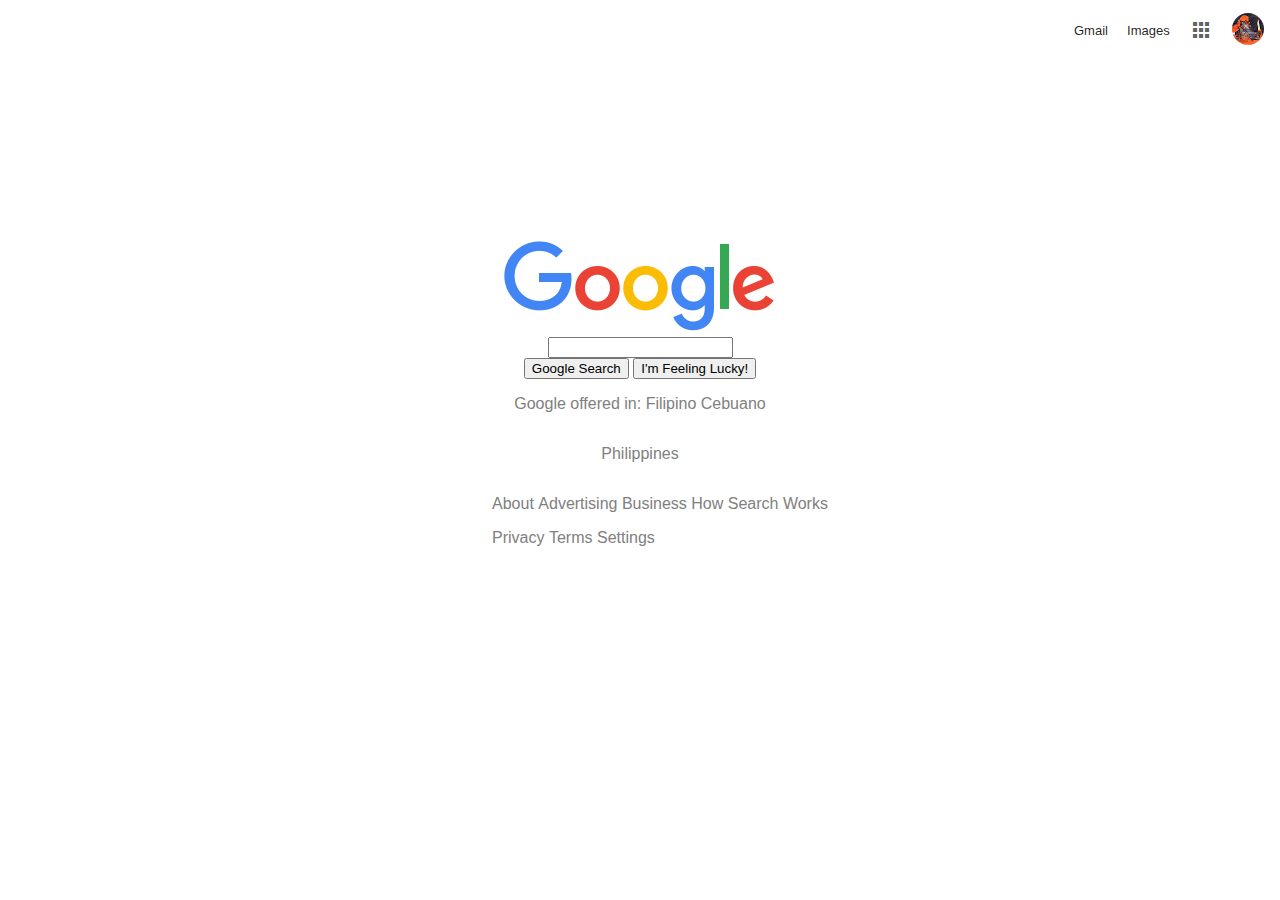
==== google.html @ 8ebc3bc1 "styled nav bar's hovers, positioned google logo" ====
<!DOCTYPE html>
<html>
<head>
    <title>Google</title>
    <meta charset="UTF-8">
    <meta name="description" content="This is important okay.">
    <link href="https://fonts.googleapis.com/icon?family=Material+Icons" rel="stylesheet">
    <link href="style.css" rel="stylesheet" type="text/css">
</head>
<body>
    <nav id="nav">
        <ul>
            <li><a href="#">Gmail</a></li>
            <li><a href="#">Images</a></li>
            <li>
                <a href="#" title="Google Apps"><span class="material-icons" id="apps-icon">apps</span></a>
            </li>
            <li>
                <a href="#"><img src="images/profile.jpg" id="profile" alt="account picture"></a>
            </li>
        </ul>
    </nav>

    <div id="image-div">
        <img src="images/logo.png" alt="google logo" title="">
    </div>

    <div id="search-div">
        <form action="">
            <input type="text">
        </form>
    </div>

    <div id="under-div">
        <button type="submit">Google Search</button>
        <button typr="submit">I'm Feeling Lucky!</button>
    </div>

    <div id="under-under-div">
        <p>Google offered in: <a href="#">Filipino</a> <a href="#">Cebuano</a>
    </div>

    <div id="philippines">
        <p>Philippines</p>
    </div>

    <footer id="footer-div">
        <ul id="left-list">
            <li>About</li>
            <li>Advertising</li>
            <li>Business</li>
            <li>How Search Works</li>
        </ul>
        <ul id="right-list">
            <li>Privacy</li>
            <li>Terms</li>
            <li>Settings</li>
        </ul>
    </footer>
</body>
</html>
---- style.css ----
/* General Styles */
:root {
  --nav-color: rgba(0, 0, 0, 0.87);
  --under-color: rgb(60, 64, 67);
  --under-under-color: rgb(34, 34, 34);
  --footer-color: rgba(0, 0, 0, 0.54);
  --link-color: rgb(26, 13, 171);
}

* {
  box-sizing: border-box;
}

body {
  background-color: white;
  display: flex;
  flex-direction: column;
  font-family: Arial, sans-serif;
  color: gray;
  align-items: center;
  margin: 0;
}

li {
  list-style-type: none;
  display: inline;
}

a {
  text-decoration: none;
  color: inherit;
}


/* top nav bar */
#nav {
  align-self: flex-end;
  padding: 0;
  color: var(--nav-color);
}

#nav ul {
  position: relative;
  right: 16px;
  font-size: 13px;
  display: flex;
  flex-direction: row;
  justify-content: space-between;
  align-items: center;
  width: 230px;
}

#nav li:hover {
  text-decoration: underline;
}

#apps-icon:hover, #profile:hover {
  box-shadow: 0 0 0 8px rgba(60,64,67,0.08);
  background-color: rgba(60,64,67,0.08);
}

#profile:hover {
  box-shadow: 0 0 0 5px rgba(60,64,67,0.08);
}

#apps-icon {
  position: relative;
  top: 1px;
  font-size: 24px;
  color: rgb(95, 99, 104);
  border-radius: 50%;
}

#profile {
  border-radius: 50%;
}

/* google logo image */
#image-div {
  margin-top: 20vh;
}

/* searchbar */
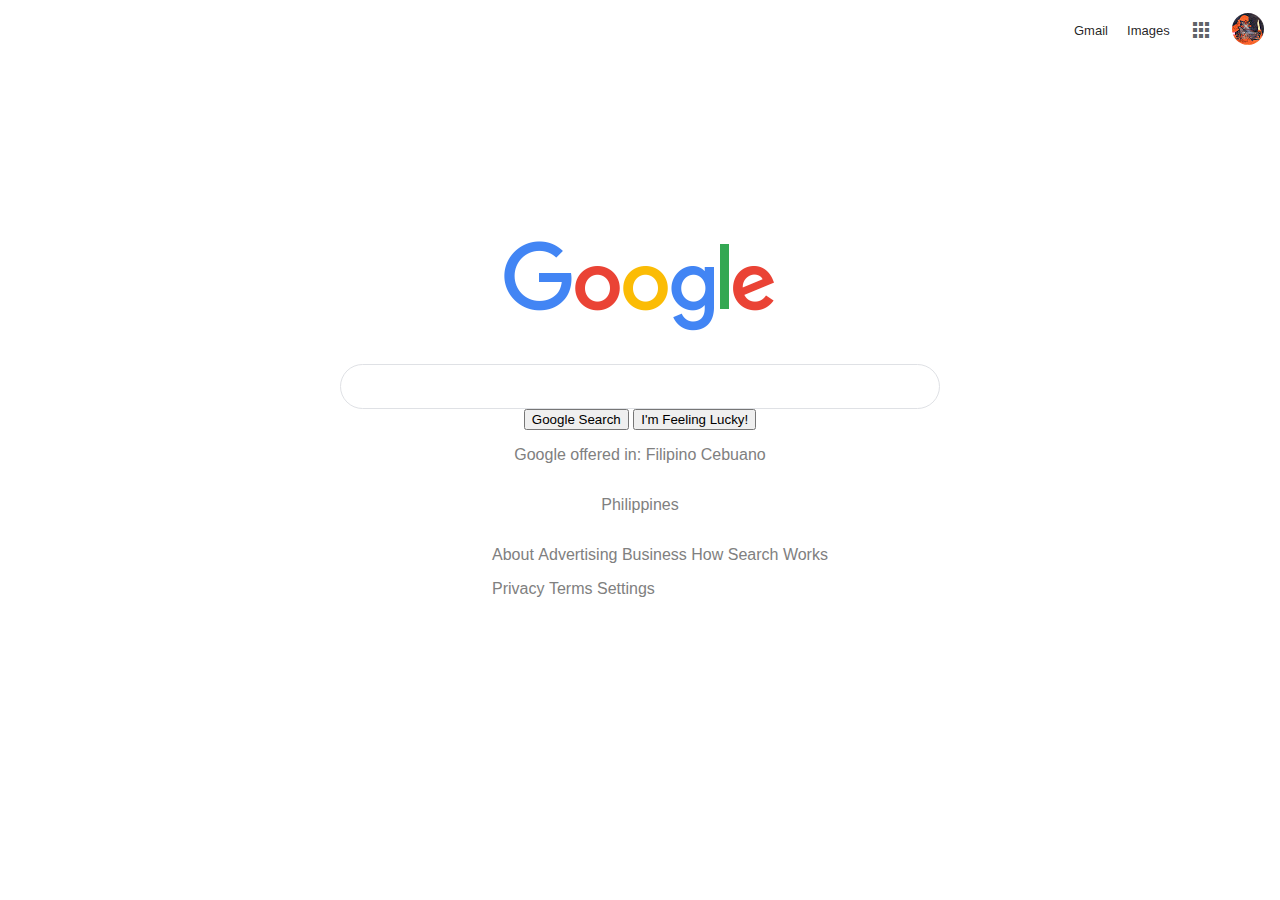
==== commit 2f8fa833: "html fixes, styled some of searchbar, made screen scaling slightly more responsive, added media quer" ====
--- a/google.html
+++ b/google.html
@@ -16,7 +16,7 @@
                 <a href="#" title="Google Apps"><span class="material-icons" id="apps-icon">apps</span></a>
             </li>
             <li>
-                <a href="#"><img src="images/profile.jpg" id="profile" alt="account picture"></a>
+                <a href="#" title="Google Account"><img src="images/profile.jpg" id="profile" alt="account picture"></a>
             </li>
         </ul>
     </nav>
--- a/style.css
+++ b/style.css
@@ -19,6 +19,8 @@
   color: gray;
   align-items: center;
   margin: 0;
+  padding: 0;
+  height: 100vh;
 }
 
 li {
@@ -81,8 +83,36 @@
 }
 
 /* searchbar */
+#search-div {
+  margin-top: 27px;
 
+}
 
+#search-div input {
+  width: 600px;
+  border-radius: 30px;
+  border: 1px rgb(223, 225, 229) solid;
+  height: 45px;
+  background-color: white;
+  padding-left: 50px;
+  padding-right:50px;
+  font-size: 16px;
+}
 
+/* media queries */
+@media (max-width: 656px) {
+  #search-div input {
+    width: 90vw;
+  }
+  body {
+    /* temp */
+    background: gray;
+  }
+}
 
+/* notes
 
+1. Add 'search' icon in searchbar
+
+*/
+
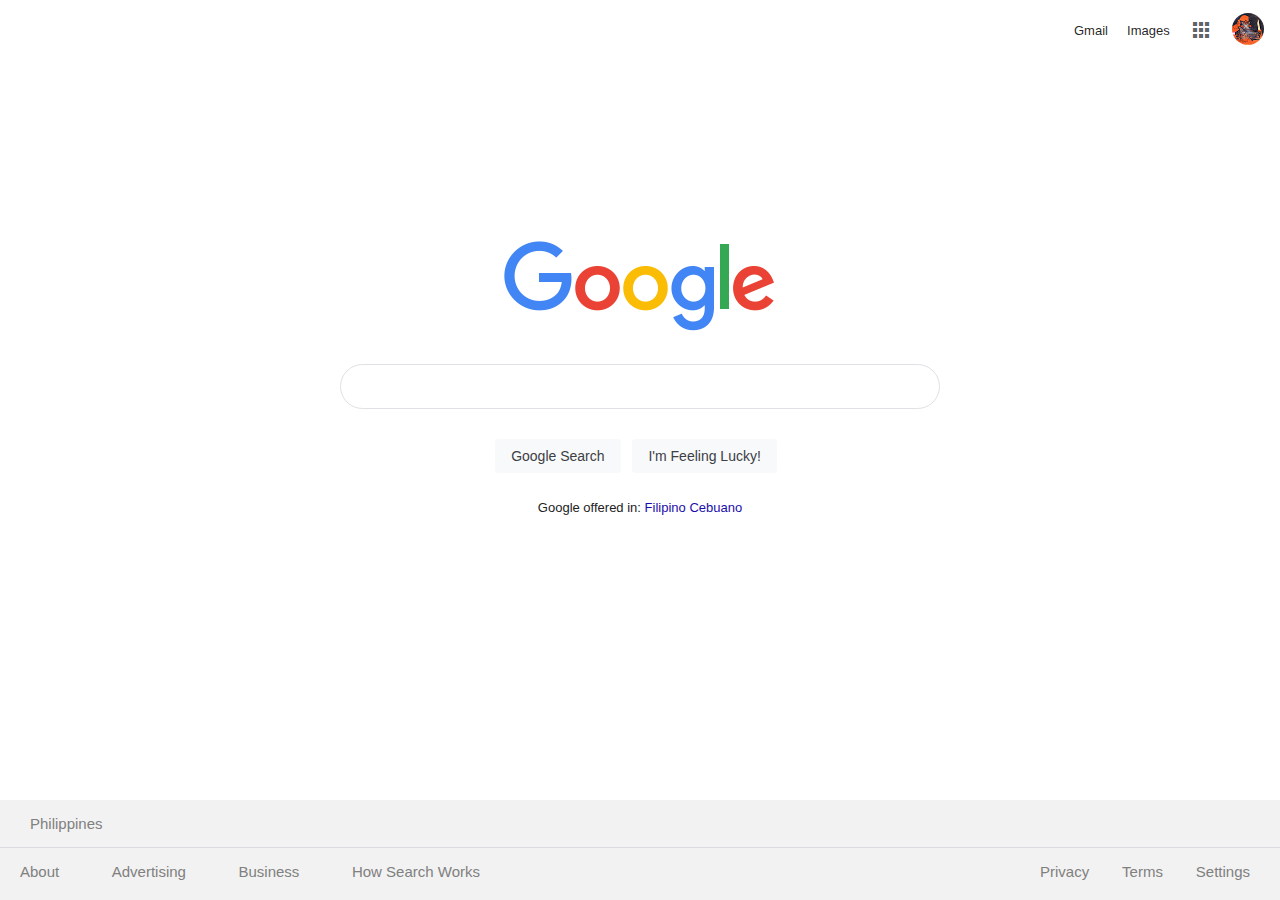
==== commit a447081f: "finished styling, need few fixes for tom <3" ====
--- a/google.html
+++ b/google.html
@@ -27,7 +27,7 @@
 
     <div id="search-div">
         <form action="">
-            <input type="text">
+            <input type="text" title="Search">
         </form>
     </div>
 
@@ -37,25 +37,27 @@
     </div>
 
     <div id="under-under-div">
-        <p>Google offered in: <a href="#">Filipino</a> <a href="#">Cebuano</a>
+        <p>Google offered in:  <a href="#">Filipino</a> <a href="#">Cebuano</a></p>
     </div>
 
-    <div id="philippines">
-        <p>Philippines</p>
-    </div>
+    <footer id="footer">
+      <div id="philippines">
+          <p>Philippines</p>
+      </div>
 
-    <footer id="footer-div">
-        <ul id="left-list">
-            <li>About</li>
-            <li>Advertising</li>
-            <li>Business</li>
-            <li>How Search Works</li>
-        </ul>
-        <ul id="right-list">
-            <li>Privacy</li>
-            <li>Terms</li>
-            <li>Settings</li>
-        </ul>
+      <div id="footer-div">
+          <ul id="left-list">
+              <li><a href="#">About</a></li>
+              <li><a href="#">Advertising</a></li>
+              <li><a href="#">Business</a></li>
+              <li><a href="#">How Search Works</a></li>
+          </ul>
+          <ul id="right-list">
+              <li><a href="#">Privacy</a></li>
+              <li><a href="#">Terms</a></li>
+              <li><a href="#">Settings</a></li>
+          </ul>
+        </div>
     </footer>
 </body>
 </html>--- a/style.css
+++ b/style.css
@@ -15,7 +15,7 @@
   background-color: white;
   display: flex;
   flex-direction: column;
-  font-family: Arial, sans-serif;
+  font-family: Arial, Helvetica, sans-serif;
   color: gray;
   align-items: center;
   margin: 0;
@@ -85,7 +85,6 @@
 /* searchbar */
 #search-div {
   margin-top: 27px;
-
 }
 
 #search-div input {
@@ -99,20 +98,109 @@
   font-size: 16px;
 }
 
+#search-div input:hover {
+  box-shadow: rgba(32, 33, 36, 0.28) 0px 1px 6px 0px;
+  padding-left: 51px;
+  padding-right: 51px;
+  border: none;
+}
+
+/* under */
+#under-div {
+  margin-top: 30px;
+  font-size: 14px;
+}
+
+#under-div button {
+  height: 34px;
+  padding-right: 16px;
+  padding-left: 16px;
+  font-family: Arial, Helvetica, sans-serif;
+  color: var(--under-color);
+  font-size: 14px;
+  border: none;
+  background-color: rgb(248, 249, 250);
+  border-radius: 4px;
+  margin-right: 8px;
+}
+
+#under-div button:hover {
+  box-shadow: rgba(32, 33, 36, 0.08) 0 2px 0.5px 0;
+  border: 0.2px solid rgba(32, 33, 36, 0.13);
+  margin-right: 7px;
+  margin-left: -1px;
+  
+}
+
+/* under under */
+#under-under-div {
+  margin-top: 14px;
+  font-size: 13px;
+  color: var(--under-under-color);
+  flex-grow: 1;
+}
+
+#under-under-div a {
+  color: var(--link-color);
+}
+
+/* footer */
+#footer {
+  align-self: flex-start;
+  width: 100%;
+  background-color: rgb(242, 242, 242);
+  font-size: 15px;
+  height: 100px;
+}
+
+#footer #philippines {
+  padding-left: 30px;
+  border-bottom: rgb(218, 220, 224) 1px solid;
+}
+
+#footer #footer-div {
+  display: flex;
+  align-items: center;
+  justify-content: space-between;
+  flex-wrap: nowrap;
+}
+
+#footer ul {
+  display: flex;
+  justify-content: space-between;
+  flex-basis: 500px;
+}
+
+#footer #left-list {
+  align-items: center;
+  margin-left: -20px;
+}
+
+#footer #right-list {
+  align-items: center;
+  margin-right: 30px;
+  flex-basis: 250px;
+}
+
 /* media queries */
 @media (max-width: 656px) {
   #search-div input {
     width: 90vw;
   }
-  body {
-    /* temp */
-    background: gray;
+
+  #footer ul{
+    margin: 0;
   }
+  
+  #footer #footer-div {
+    flex-wrap: wrap;
+    justify-content: center;
+  }
 }
 
 /* notes
 
-1. Add 'search' icon in searchbar
+1. Add 'search' and 'x' icons to searchbar using materials font
 
 */
 
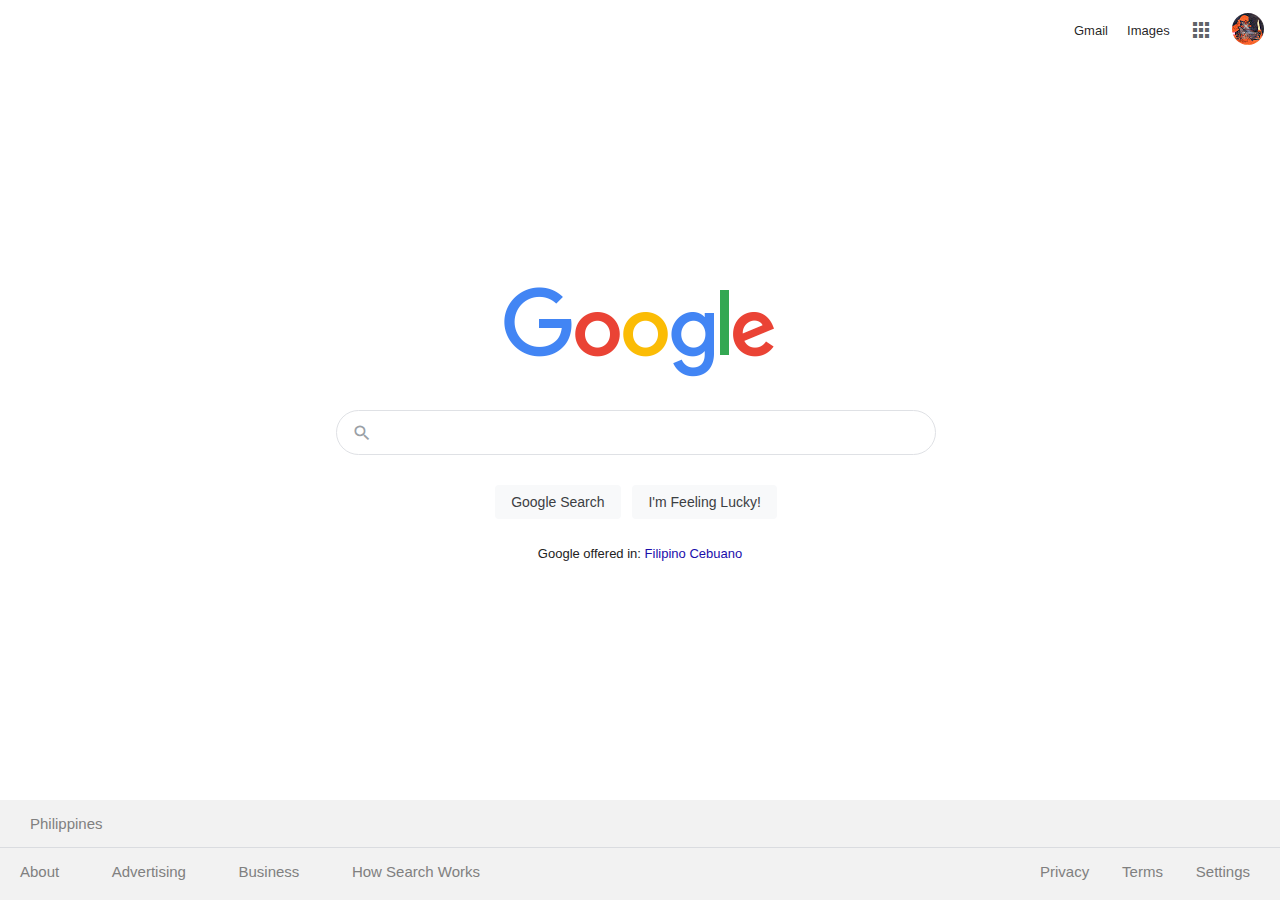
==== commit f92d7503: "few edits, html should be complete" ====
--- a/google.html
+++ b/google.html
@@ -27,13 +27,15 @@
 
     <div id="search-div">
         <form action="">
-            <input type="text" title="Search">
+            <input type="search" title="Search" name="search">
+            <span class="material-icons" id="search-icon">search</span>
+            <span class="material-icons" id="close-icon">clear</span>
         </form>
     </div>
 
     <div id="under-div">
         <button type="submit">Google Search</button>
-        <button typr="submit">I'm Feeling Lucky!</button>
+        <button type="submit">I'm Feeling Lucky!</button>
     </div>
 
     <div id="under-under-div">
--- a/style.css
+++ b/style.css
@@ -39,6 +39,7 @@
   align-self: flex-end;
   padding: 0;
   color: var(--nav-color);
+  flex-grow: 1;
 }
 
 #nav ul {
@@ -78,13 +79,30 @@
 }
 
 /* google logo image */
-#image-div {
-  margin-top: 20vh;
-}
 
 /* searchbar */
 #search-div {
   margin-top: 27px;
+}
+
+#search-icon {
+  position: relative;
+  top: 13px;
+  left: 36px;
+  float: left;
+  color: rgb(154, 160, 166);
+  font-size: 20px;
+}
+
+#close-icon {
+  visibility: hidden;
+  position: relative;
+  top: 6px;
+  right: 43px;
+}
+
+#search-div input:focus ~ #close-icon {
+  visibility: visible;
 }
 
 #search-div input {
@@ -182,6 +200,10 @@
   flex-basis: 250px;
 }
 
+#footer ul li:hover {
+  text-decoration: underline;
+}
+
 /* media queries */
 @media (max-width: 656px) {
   #search-div input {
@@ -191,7 +213,7 @@
   #footer ul{
     margin: 0;
   }
-  
+
   #footer #footer-div {
     flex-wrap: wrap;
     justify-content: center;
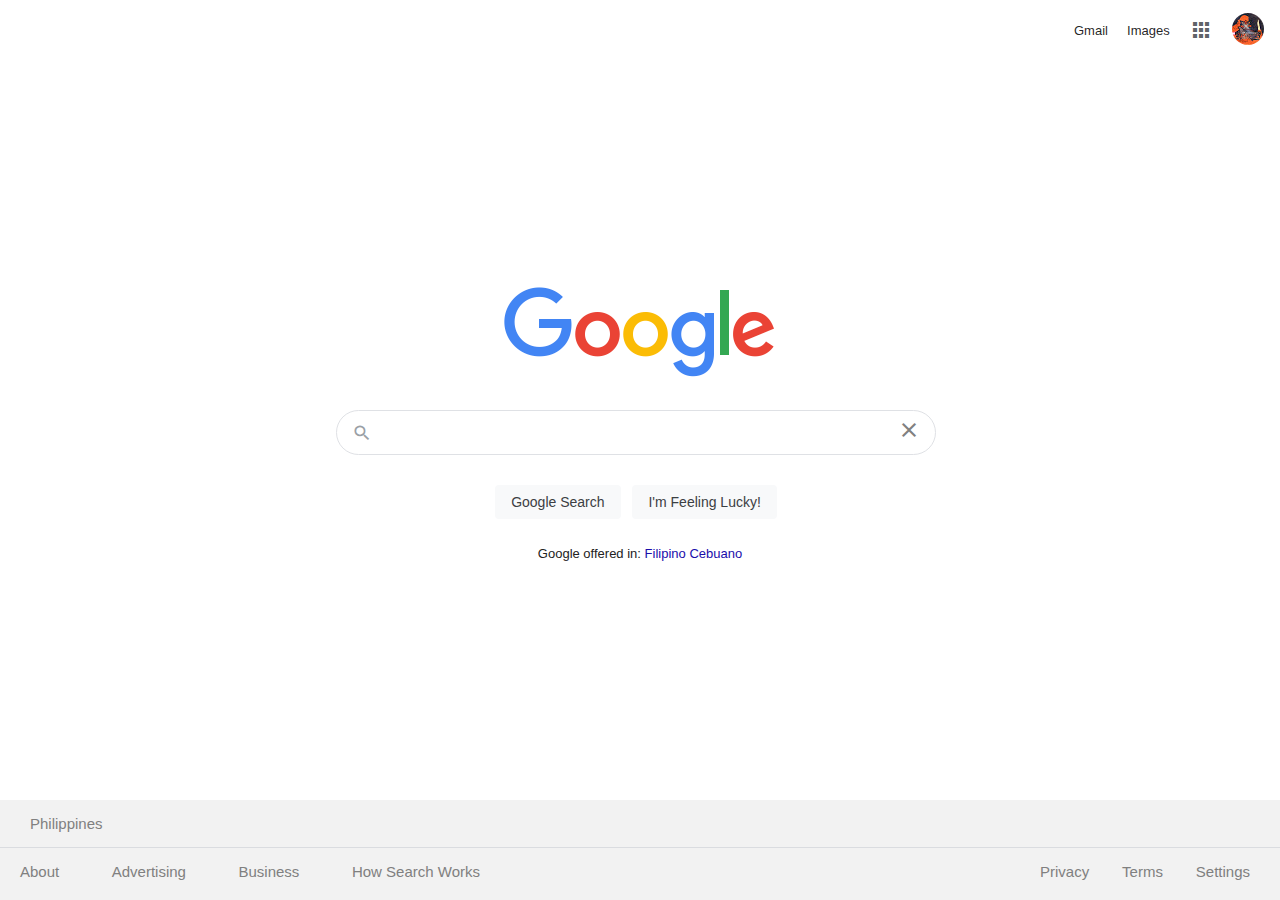
==== commit 2e645faf: "added onclick function to 'x' icon (css) PROJECT IS DONE!" ====
--- a/google.html
+++ b/google.html
@@ -27,9 +27,11 @@
 
     <div id="search-div">
         <form action="">
-            <input type="search" title="Search" name="search">
+            <input type="text" title="Search" name="search" id="myInput">
             <span class="material-icons" id="search-icon">search</span>
-            <span class="material-icons" id="close-icon">clear</span>
+            <a onclick="document.getElementById('myInput').value=''" id="close-icon" href="#">
+                <span class="material-icons">clear</span>
+            </a>
         </form>
     </div>
 
--- a/style.css
+++ b/style.css
@@ -95,14 +95,10 @@
 }
 
 #close-icon {
-  visibility: hidden;
+  visibility: visible;
   position: relative;
   top: 6px;
   right: 43px;
-}
-
-#search-div input:focus ~ #close-icon {
-  visibility: visible;
 }
 
 #search-div input {
@@ -114,6 +110,8 @@
   padding-left: 50px;
   padding-right:50px;
   font-size: 16px;
+  padding-bottom: 4px;
+  
 }
 
 #search-div input:hover {
